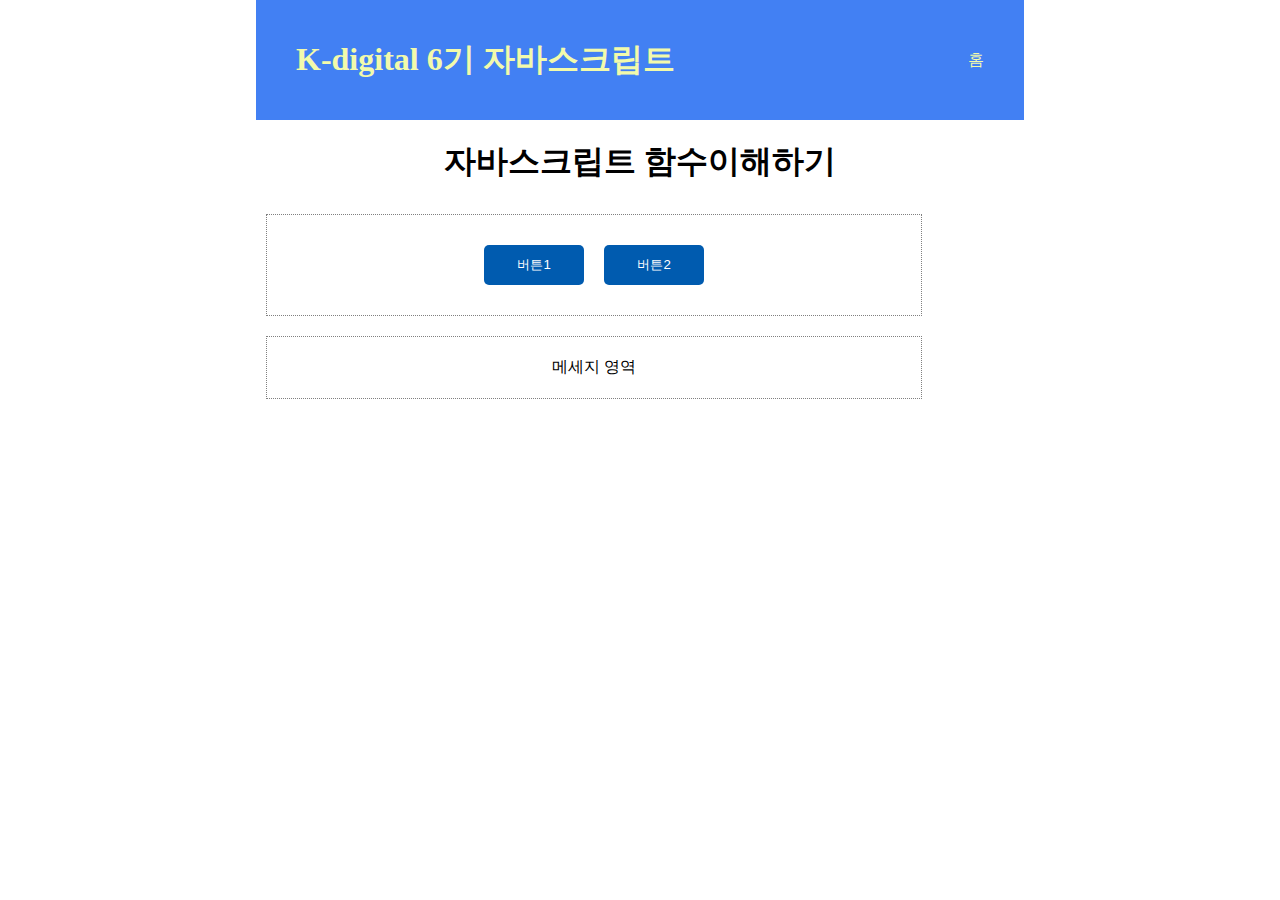
==== 03/03.html @ 61ee0be8 "03" ====
<!DOCTYPE html>
<html lang="en">

<head>
    <meta charset="UTF-8">
    <meta name="viewport" content="width=device-width, initial-scale=1.0">
    <title>K-디지털6기</title>
    <link rel="stylesheet" href="../index.css">
    <link rel="stylesheet" href="03.css">
    <!-- 자바스크립트 위치1 -->
    <!-- <script>
        alert("안녕하세요");
    </script> -->
    
    <!--자바스크립트 링크  -->
    <script src="03.js"></script>

</head>

<body>
    <main>
        <header>
            <h1>K-digital 6기 자바스크립트</h1>
            <div>
                홈
            </div>
        </header>

        <section>
            <h1>자바스크립트 함수이해하기</h1>
            <div>
                <button>버튼1</button>
                <button>버튼2</button>
            </div>
            <div>
                메세지 영역
            </div>
        </section>
        <!-- 자바스크립트 위치2 -->
        <!-- <script>alert("안녕하세요");</script> -->

    </main>
</body>
</html>
---- index.css ----
* {
    padding: 0px;
    margin: 0px;

}

main{
    width: 60%;
    margin-left: 20%;

}

header{
    background-color: #4280f3;
    color: #f2faab;
    display: flex;
    justify-content: space-between;
    height: 80px;
    align-items: center;
    padding: 20px 40px;

}

article{
    display: flex;
    flex-direction: column;
    align-items: center;
}

article ul{
    width: 80%;
    background-color: #e7f0ff;
    margin-top: 20px;
    list-style: none;
    
}

article li{
    height: 20px;
    border: 1px dotted #aca5a5;
    display: flex;
    align-items: center;
    padding: 20px;

}
article a{
    text-decoration: none;
}


article li:hover{
    background-color: #eeeb52;

}

article li::after{
    color: #000000;
}

section{
    display: flex;
    flex-direction: column;
    justify-content: center;
    justify-items: center;
}

section > h1{
    display: flex;
    padding: 20px;
    justify-content: center;
    align-items: center;
}

section > div{
    width: 80%;
    display: flex;
    justify-content: center;
    align-items: center;
    border: 1px dotted gray;
    padding: 20px;
    margin: 10px;

}
---- 03/03.css ----
button{
    width: 100px;
    height: 40px;
    background-color: #005baf;
    color: #ffffff;
    border: 0px;
    margin: 10px;
    padding: 10px;
    border-radius: 5px;
}

button:hover{
    background-color: #8a4b04;
    color: #ffffff;
    cursor: pointer;
}
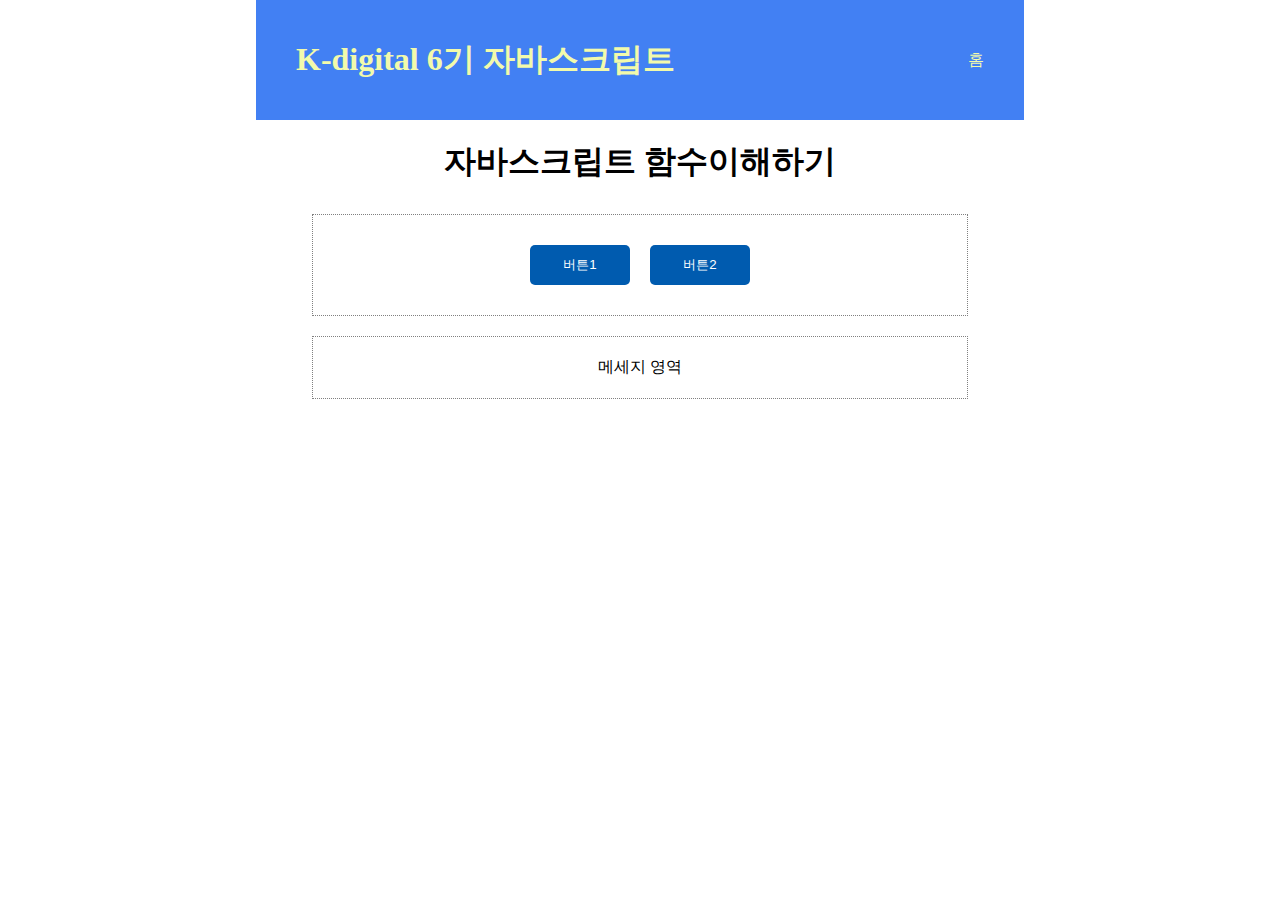
==== commit 83cce802: "03수정" ====
--- a/03/03.html
+++ b/03/03.html
@@ -28,11 +28,11 @@
 
         <section>
             <h1>자바스크립트 함수이해하기</h1>
-            <div>
-                <button>버튼1</button>
+            <div id="btArea">
+                <button onclick="handleClick()">버튼1</button>
                 <button>버튼2</button>
             </div>
-            <div>
+            <div id="msgArea">
                 메세지 영역
             </div>
         </section>
--- a/index.css
+++ b/index.css
@@ -61,7 +61,8 @@
     display: flex;
     flex-direction: column;
     justify-content: center;
-    justify-items: center;
+    align-items: center;
+    
 }
 
 section > h1{
--- a/03/03.css
+++ b/03/03.css
@@ -11,6 +11,6 @@
 
 button:hover{
     background-color: #8a4b04;
-    color: #ffffff;
+    color: #fce4e4;
     cursor: pointer;
 }